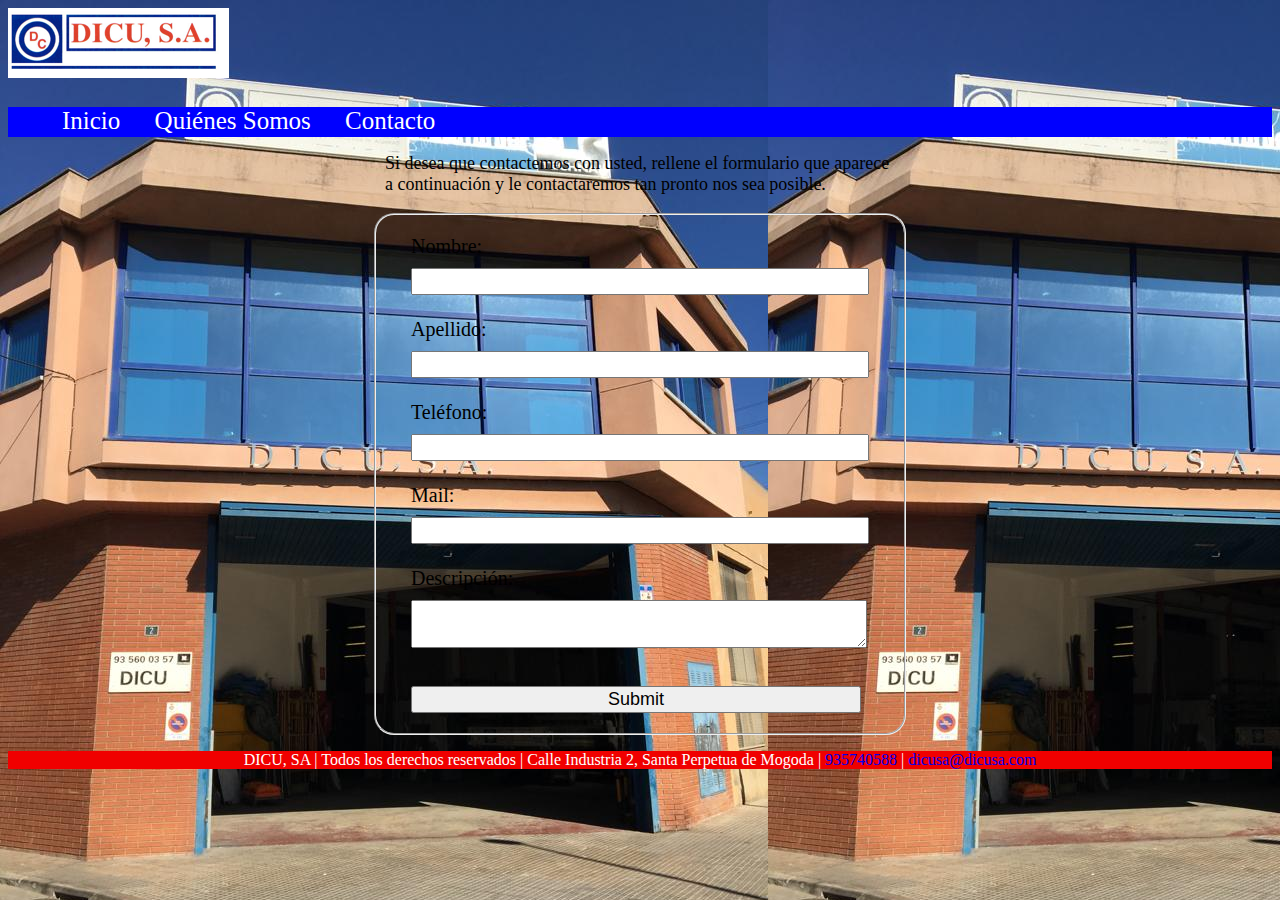
==== HTML/Contacto.html @ 54faaa53 "Finalproject" ====
<!DOCTYPE html>
<html>
<head>
	<link rel="stylesheet" type="text/css" href="../CSS/Contacto.css">
	<script type="text/javascript" src="../JS/Contacto.js"></script>
	<title>DICU2019</title>
	<meta charset="utf-8">
</head>
<body background="../img/frontal.png">
	<header>
		<img src="../img/logo1.png">
	</header>
	<nav>
		<ul>
			<li> <a href="../index.html" class="menu">Inicio</a> </li>
			<li> <a href="QuienesSomos.html" class="menu">Quiénes Somos</a> </li>
			 <li> <a href="Contacto.html" class="menu"> Contacto</a></li>
		</ul>
	</nav>
	<div id="unique">
		<div id="text">
			Si desea que contactemos con usted, rellene el formulario que aparece a continuación y le contactaremos tan pronto nos sea posible.
		</div>
		<br>
		<form>
			<fieldset>
				<label>Nombre:</label><br>
				<input type="text" name="Nombre"><br><br>
				<label>Apellido:</label> <br>
				<input type="text" name="Apellido"><br><br>
				<label>Teléfono:</label> <br>
				<input type="text" name="Telefono"><br><br>
				<label>Mail:</label> <br>
				<input type="text" name="Mail"><br><br>
				<label>Descripción:</label> <br>
				<textarea id="Descripcion"></textarea><br><br>
				<input type="submit" name="submit" id="enviar">
			</fieldset>
		</form>
	</div>
	<footer>
		<p>
			DICU, SA | Todos los derechos reservados | Calle Industria 2, Santa Perpetua de Mogoda | 
			<a href="tel:935740588"> 935740588 </a>
			| 
			<a href="mailto:dicusa@dicusa.com"> dicusa@dicusa.com </a>
		</p>
	</footer>

</body>
</html>
---- CSS/Contacto.css ----
html{
	margin: 0;
	padding: 0;
	font-family: Calibri;
}

nav {
	height: 30px;
	background-color: blue;
	align-items: center;
	font-size: 25px;
	margin-bottom: 16px;
}

a:link{
	
	text-decoration: none;
}

ul {
	list-style-type: none;
	align-items: center;

}

li a{
	color: white;
	text-align: center;
	padding-right: 14px;
	padding-left: 14px;
}

li{
	display: inline;
}

.menu:hover{
	color: red;
	background-color: white;
}

#unique{
	display: flex;
	flex-direction: column;
	justify-content: center;
	align-items: center;
}

#text{
	font-size: 18px;
	width: 510px;

}

fieldset{
	font-size: 20px;
	width: 490px;
	padding-top: 20px;
	padding-bottom: 20px;
	border-radius: 20px;
}


input,textarea{
	width: 450px;
	margin-right: 20px;
	margin-left: 20px;
	margin-top: 10px;
	font-size: 18px;
}

label{
	margin-left: 20px;
}

footer{
	color: white;
	text-align: center;
	background-color: rgba(240,0,0,1);
}
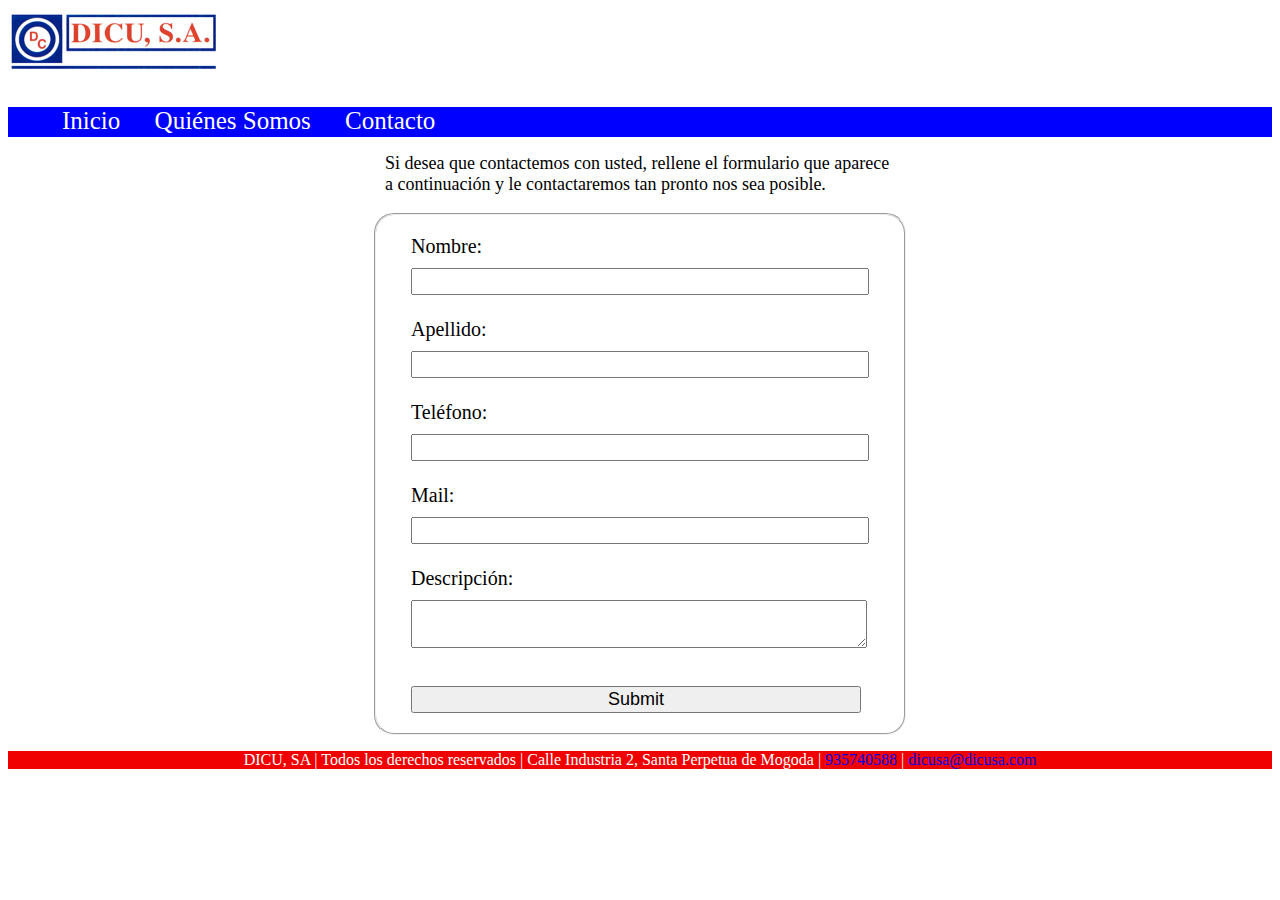
==== commit 6b6ae5b0: "Changes" ====
--- a/HTML/Contacto.html
+++ b/HTML/Contacto.html
@@ -2,11 +2,12 @@
 <html>
 <head>
 	<link rel="stylesheet" type="text/css" href="../CSS/Contacto.css">
-	<script type="text/javascript" src="../JS/Contacto.js"></script>
+	<meta title="keywords" content="carpinteria metalurgica, metal, mantenimiento industrial">
+	<meta name="robots" content="index,follow"/>
 	<title>DICU2019</title>
 	<meta charset="utf-8">
 </head>
-<body background="../img/frontal.png">
+<body>
 	<header>
 		<img src="../img/logo1.png">
 	</header>
